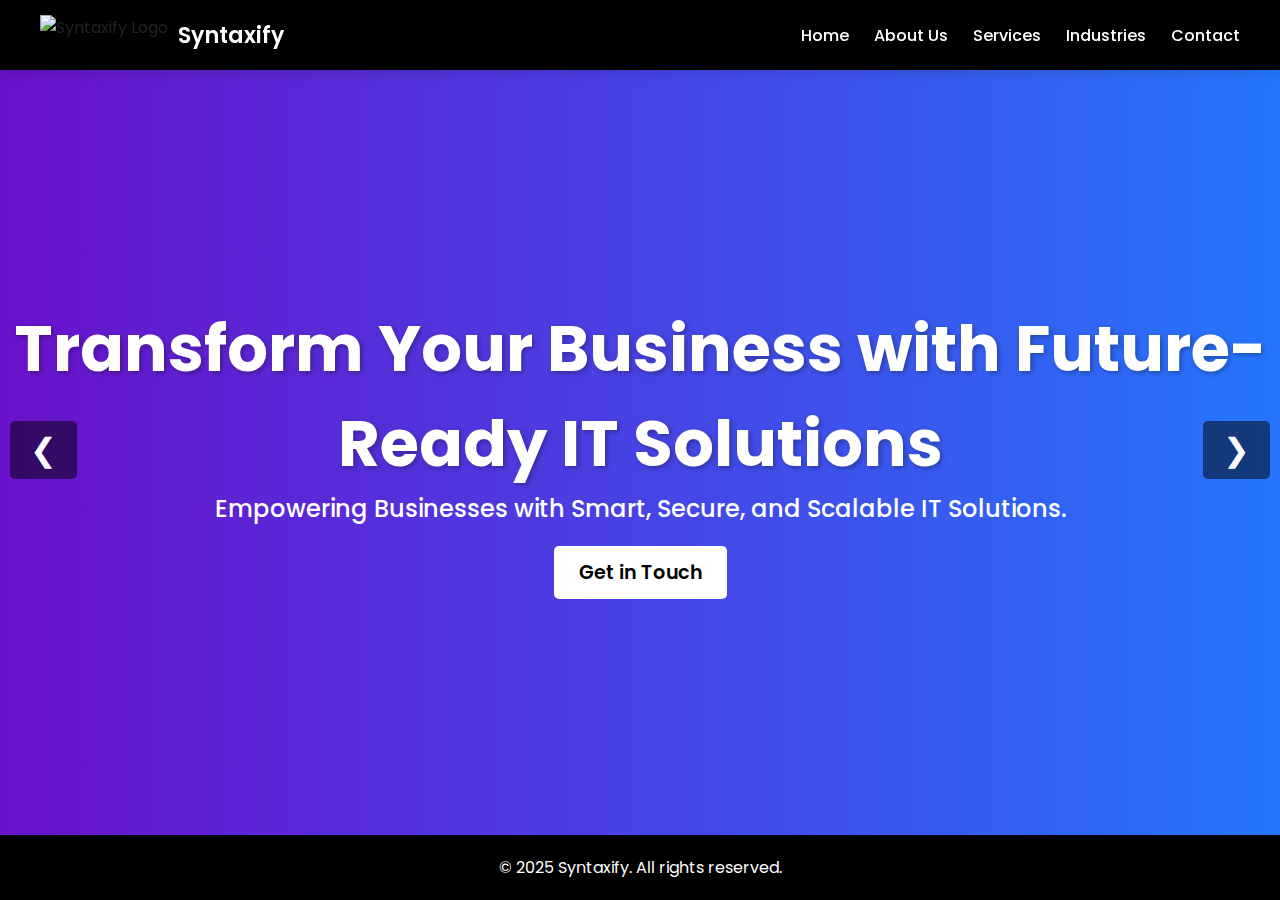
==== index.html @ cf4becc2 "Add files via upload" ====
<!DOCTYPE html>
<html lang="en">
<head>
    <meta charset="UTF-8">
    <meta name="viewport" content="width=device-width, initial-scale=1.0">
    <title>Syntaxify - Home</title>
    <link rel="stylesheet" href="styles.css">
    <script defer src="script.js"></script>
</head>
<body>

    <!-- Header -->
    <header>
        <div class="header-container">
            <div class="logo-container">
                <img src="images/logo.png" alt="Syntaxify Logo" class="logo">
                <span class="logo-text">Syntaxify</span>
            </div>
            <nav>
                <ul class="nav-links">
                    <li><a href="index.html" class="active">Home</a></li>
                    <li><a href="about.html">About Us</a></li>
                    <li><a href="services.html">Services</a></li>
                    <li><a href="industries.html">Industries</a></li>
                    <li><a href="contact.html">Contact</a></li>
                </ul>
            </nav>
        </div>
    </header>

    <!-- Hero Section (Slideshow) -->
    <section class="hero">
        <div class="slider">
            <!-- Slide 1 -->
            <div class="slide active">
                <h1 class="fade-in">Transform Your Business with Future-Ready IT Solutions</h1>
                <p class="fade-in">Empowering Businesses with Smart, Secure, and Scalable IT Solutions.</p>
                <a href="contact.html" class="cta-button fade-in">Get in Touch</a>
            </div>
            <!-- Slide 2 -->
            <div class="slide">
                <h1 class="slide-up">WELCOME TO SYNTAXIFY</h1>
                <p class="slide-up">At Syntaxify, we help small and mid-sized businesses harness the power of technology. From IT strategy and managed services to cybersecurity and digital transformation, we provide tailored solutions that drive growth, efficiency, and security.</p>
                <p class="slide-up">Transform your business with expert-driven IT solutions.</p>
                <a href="contact.html" class="cta-button slide-up">Get in Touch</a>
            </div>
        </div>
        <button class="prev" onclick="prevSlide()">&#10094;</button>
        <button class="next" onclick="nextSlide()">&#10095;</button>
    </section>

    <!-- Footer -->
    <footer>
        <p class="p1">&copy; 2025 Syntaxify. All rights reserved.</p>
    </footer>

</body>
</html>
---- styles.css ----
@import url('https://fonts.googleapis.com/css2?family=Poppins:wght@400;600;700&display=swap');

* {
    margin: 0;
    padding: 0;
    box-sizing: border-box;
}

html,body {
    font-family: 'Poppins', sans-serif;
    background: #f8f9fa;
    color: #222;
    text-align: center;
}

/* === HEADER === */
header {
    background: black;
    padding: 15px 0;
    position: fixed;
    width: 100vw !important; /* Ensures full width */
    top: 0;
    left: 0;
    z-index: 1000;
    box-shadow: 0px 4px 10px rgba(0, 0, 0, 0.1);
}

/* Header Container */
.header-container {
    display: flex;
    justify-content: space-between;
    align-items: center;
    width: 100%;
    max-width: 100vw;
    margin: 0 auto;
    padding: 0 40px;
}

.logo-container {
    display: flex;
    align-items: center;
    gap: 10px;
}

.logo {
    height: 40px;
    animation: fadeIn 1s ease-in-out;
}

.logo-text {
    font-size: 22px;
    font-weight: 600;
    color: white;
}

.nav-links {
    list-style: none;
    display: flex;
    gap: 25px;
    margin-left: auto;
}

.nav-links li a {
    color: white;
    text-decoration: none;
    font-size: 16px;
    font-weight: 500;
    transition: color 0.3s, transform 0.2s ease-in-out;
}

.nav-links li a:hover {
    color: #ffcc00;
    transform: scale(1.1);
}

/* === HERO SECTION === */
.hero {
    width: 100vw;
    height: 70vh;
    background: linear-gradient(to right, #6a11cb, #2575fc);
    color: white;
    display: flex;
    flex-direction: column;
    justify-content: center;
    align-items: center;
    padding: 20px;
    animation: fadeIn 1.5s ease-in-out;
}

.hero h1 {
    font-size: 4rem;
    font-weight: 700;
    animation: slideUp 1s ease-in-out;
}

.hero p {
    font-size: 1.5rem;
    font-weight: 500;
    max-width: 90%;
    animation: slideUp 1.3s ease-in-out;
}
section {
    width: 100vw;
    padding: 50px 5%;
    max-width: 100%;
    margin: auto;
}

.slider {
    position: absolute;
    width: 100%;
    height: 100%;
    display: flex;
    transition: transform 1s ease-in-out;
}

.slide {
    min-width: 100%;
    height: 100%;
    display: flex;
    flex-direction: column;
    justify-content: center;
    align-items: center;
    color: white;
    opacity: 0;
    position: absolute;
    top: 0;
    left: 0;
    right: 0;
    transition: opacity 1s ease-in-out;
}

.slide.active {
    opacity: 1;
    position: relative;
}

/* === Fix for Get in Touch Button Hover Issue on Slide 1 === */
.cta-button {
    margin-top: 20px;
    padding: 12px 25px;
    font-size: 1.2rem;
    font-weight: 600;
    background: white;
    color: black;
    text-decoration: none;
    border-radius: 5px;
    display: inline-block;
    transition: transform 0.3s ease-in-out, background 0.3s ease-in-out;
    z-index: 10;
}

.cta-button:hover {
    background: #ffcc00;
    color: black;
    transform: scale(1.1);
}

/* === Slide Headings & Subheadings === */
h1 {
    font-size: 3.5rem; /* Balanced heading size */
    font-weight: 700;
    text-shadow: 2px 2px 5px rgba(0, 0, 0, 0.3);
}

p {
    font-size: 1.6rem; /* Slightly larger subheading */
    font-weight: 500;
    max-width: 80%;
}

/* Slide Buttons */
button.prev, button.next {
    position: absolute;
    top: 50%;
    transform: translateY(-50%);
    background: rgba(0, 0, 0, 0.5);
    color: white;
    font-size: 2rem;
    border: none;
    cursor: pointer;
    padding: 10px 20px;
    border-radius: 5px;
    transition: background 0.3s ease-in-out;
}

button.prev {
    left: 10px;
}

button.next {
    right: 10px;
}

button.prev:hover, button.next:hover {
    background: rgba(0, 0, 0, 0.8);
}
@import url('https://fonts.googleapis.com/css2?family=Poppins:wght@400;600;700&display=swap');

/* General Reset */
* {
    margin: 0;
    padding: 0;
    box-sizing: border-box;
}

html, body {
    width: 100%;
    overflow-x: hidden;
    font-family: 'Poppins', sans-serif;
    background: #f8f9fa;
    color: #222;
    text-align: center;
}

/* === FIXED HEADER (FULL WIDTH FIX) === */
header {
    background: black;
    padding: 15px 0;
    position: fixed;
    width: 100vw; /* Ensures full width */
    top: 0;
    left: 0;
    z-index: 1000;
}

.header-container {
    display: flex;
    justify-content: space-between;
    align-items: center;
    width: 100%;
    max-width: 100vw;
    margin: 0 auto;
    padding: 0 40px;
}

.logo-container {
    display: flex;
    align-items: center;
    gap: 10px;
}

.logo {
    height: 40px;
}

.logo-text {
    font-size: 22px;
    font-weight: 600;
    color: white;
}

.nav-links {
    list-style: none;
    display: flex;
    gap: 25px;
}

.nav-links li a {
    color: white;
    text-decoration: none;
    font-size: 16px;
    font-weight: 500;
    transition: color 0.3s ease-in-out;
}

.nav-links li a:hover {
    color: #ffcc00;
}

/* === HERO SLIDER === */
.hero {
    position: relative;
    width: 100%;
    height: 100vh;
    overflow: hidden;
    background: linear-gradient(to right, #6a11cb, #2575fc);
    display: flex;
    justify-content: center;
    align-items: center;
}

.slider {
    position: absolute;
    width: 100%;
    height: 100%;
    display: flex;
    transition: transform 1s ease-in-out;
}

.slide {
    min-width: 100%;
    height: 100%;
    display: flex;
    flex-direction: column;
    justify-content: center;
    align-items: center;
    color: white;
    opacity: 0;
    position: absolute;
    top: 0;
    left: 0;
    right: 0;
    transition: opacity 1s ease-in-out;
}

.slide.active {
    opacity: 1;
    position: relative;
}

/* === Fix for Get in Touch Button Hover Issue on Slide 1 === */
.cta-button {
    margin-top: 20px;
    padding: 12px 25px;
    font-size: 1.2rem;
    font-weight: 600;
    background: white;
    color: black;
    text-decoration: none;
    border-radius: 5px;
    display: inline-block;
    transition: transform 0.3s ease-in-out, background 0.3s ease-in-out;
    z-index: 10;
}

.cta-button:hover {
    background: #ffcc00;
    color: black;
    transform: scale(1.1);
}

/* === FOOTER (USING SEPARATE CLASS p1) === */
footer {
    background: black;
    text-align: center;
    position: fixed;
    bottom: 0;
    width: 100vw;
    padding: 8px 0; /* Adjusted padding */
}

.p1 {
    color: white;
    font-size: 1rem; /* Now separate from subheadings */
    text-align: center;
    font-weight: normal;
}

/* === Animations === */
.fade-in {
    animation: fadeIn 1s ease-in-out;
}

.slide-up {
    animation: slideUp 1.3s ease-in-out;
}

@keyframes fadeIn {
    from {
        opacity: 0;
        transform: translateY(10px);
    }
    to {
        opacity: 1;
        transform: translateY(0);
    }
}

@keyframes slideUp {
    from {
        opacity: 0;
        transform: translateY(30px);
    }
    to {
        opacity: 1;
        transform: translateY(0);
    }
}


/* === FOOTER (NOW FORCED TO BE SMALLER THAN SUBHEADINGS) === */
footer {
    background: black;
    color: white;
    padding: 20px; /* Further reduced padding */
    text-align: center;
    position: fixed;
    bottom: 0;
    width: 100vw;
    font-size: 0.9rem !important; /* Forced smaller than subheadings */
    display: flex;
    justify-content: center;
    align-items: center;
}

/* === Animations === */
.fade-in {
    animation: fadeIn 1s ease-in-out;
}

.slide-up {
    animation: slideUp 1.3s ease-in-out;
}

@keyframes fadeIn {
    from {
        opacity: 0;
        transform: translateY(10px);
    }
    to {
        opacity: 1;
        transform: translateY(0);
    }
}

@keyframes slideUp {
    from {
        opacity: 0;
        transform: translateY(30px);
    }
    to {
        opacity: 1;
        transform: translateY(0);
    }
}
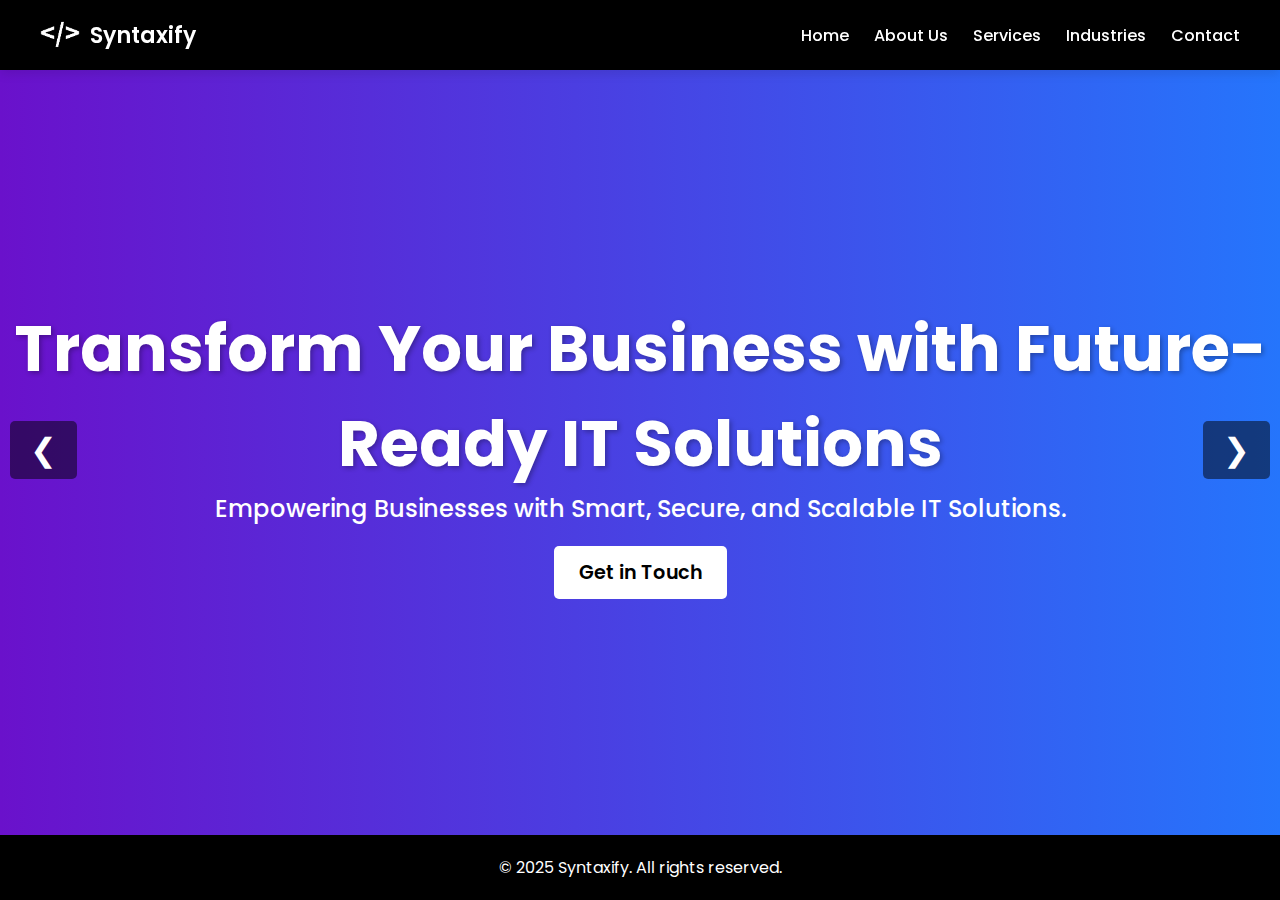
==== commit c3c8cac5: "Update index.html" ====
--- a/index.html
+++ b/index.html
@@ -4,6 +4,7 @@
     <meta charset="UTF-8">
     <meta name="viewport" content="width=device-width, initial-scale=1.0">
     <title>Syntaxify - Home</title>
+    <link rel="icon" href="images/logo.png">
     <link rel="stylesheet" href="styles.css">
     <script defer src="script.js"></script>
 </head>
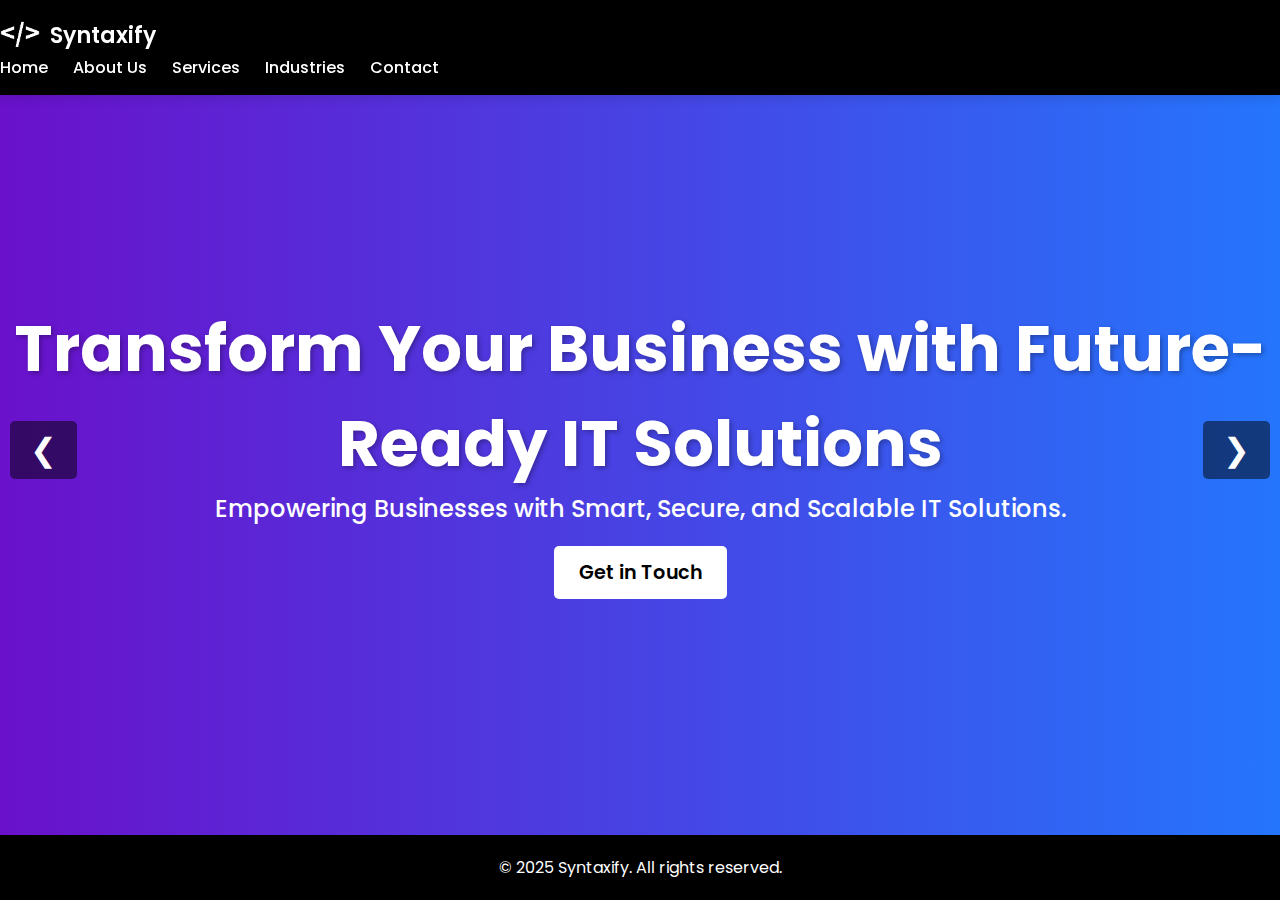
==== commit 8a35b4d8: "Update index.html" ====
--- a/index.html
+++ b/index.html
@@ -3,30 +3,45 @@
 <head>
     <meta charset="UTF-8">
     <meta name="viewport" content="width=device-width, initial-scale=1.0">
+    <meta name="theme-color" content="#2575fc">
     <title>Syntaxify - Home</title>
-    <link rel="icon" href="images/logo.png">
+    
+    <!-- PWA Manifest -->
+    <link rel="manifest" href="manifest.json">
+    
+    <!-- Stylesheet -->
     <link rel="stylesheet" href="styles.css">
+    
+    <!-- Scripts -->
     <script defer src="script.js"></script>
+    
+    <!-- Service Worker Registration -->
+    <script>
+        if ("serviceWorker" in navigator) {
+            navigator.serviceWorker.register("/service-worker.js")
+                .then(() => console.log("Service Worker Registered"))
+                .catch(err => console.log("Service Worker Registration Failed", err));
+        }
+    </script>
 </head>
 <body>
 
     <!-- Header -->
     <header>
-        <div class="header-container">
-            <div class="logo-container">
-                <img src="images/logo.png" alt="Syntaxify Logo" class="logo">
-                <span class="logo-text">Syntaxify</span>
-            </div>
-            <nav>
-                <ul class="nav-links">
-                    <li><a href="index.html" class="active">Home</a></li>
-                    <li><a href="about.html">About Us</a></li>
-                    <li><a href="services.html">Services</a></li>
-                    <li><a href="industries.html">Industries</a></li>
-                    <li><a href="contact.html">Contact</a></li>
-                </ul>
-            </nav>
+        <div class="logo-container">
+            <img src="images/logo.png" alt="Syntaxify Logo" class="logo">
+            <span class="logo-text">Syntaxify</span>
         </div>
+        <nav>
+            <ul class="nav-links">
+                <li><a href="index.html" class="active">Home</a></li>
+                <li><a href="about.html">About Us</a></li>
+                <li><a href="services.html">Services</a></li>
+                <li><a href="industries.html">Industries</a></li>
+                <li><a href="contact.html">Contact</a></li>
+            </ul>
+        </nav>
+        <div class="menu-toggle" onclick="toggleMenu()">☰</div>
     </header>
 
     <!-- Hero Section (Slideshow) -->
@@ -55,5 +70,24 @@
         <p class="p1">&copy; 2025 Syntaxify. All rights reserved.</p>
     </footer>
 
+    <script>
+        function toggleMenu() {
+            const nav = document.querySelector(".nav-links");
+            nav.classList.toggle("active");
+        }
+
+        // Hide menu toggle button on desktop
+        function checkScreenSize() {
+            const toggleButton = document.querySelector(".menu-toggle");
+            if (window.innerWidth > 768) {
+                toggleButton.style.display = "none";
+            } else {
+                toggleButton.style.display = "block";
+            }
+        }
+        
+        window.addEventListener("resize", checkScreenSize);
+        document.addEventListener("DOMContentLoaded", checkScreenSize);
+    </script>
 </body>
 </html>
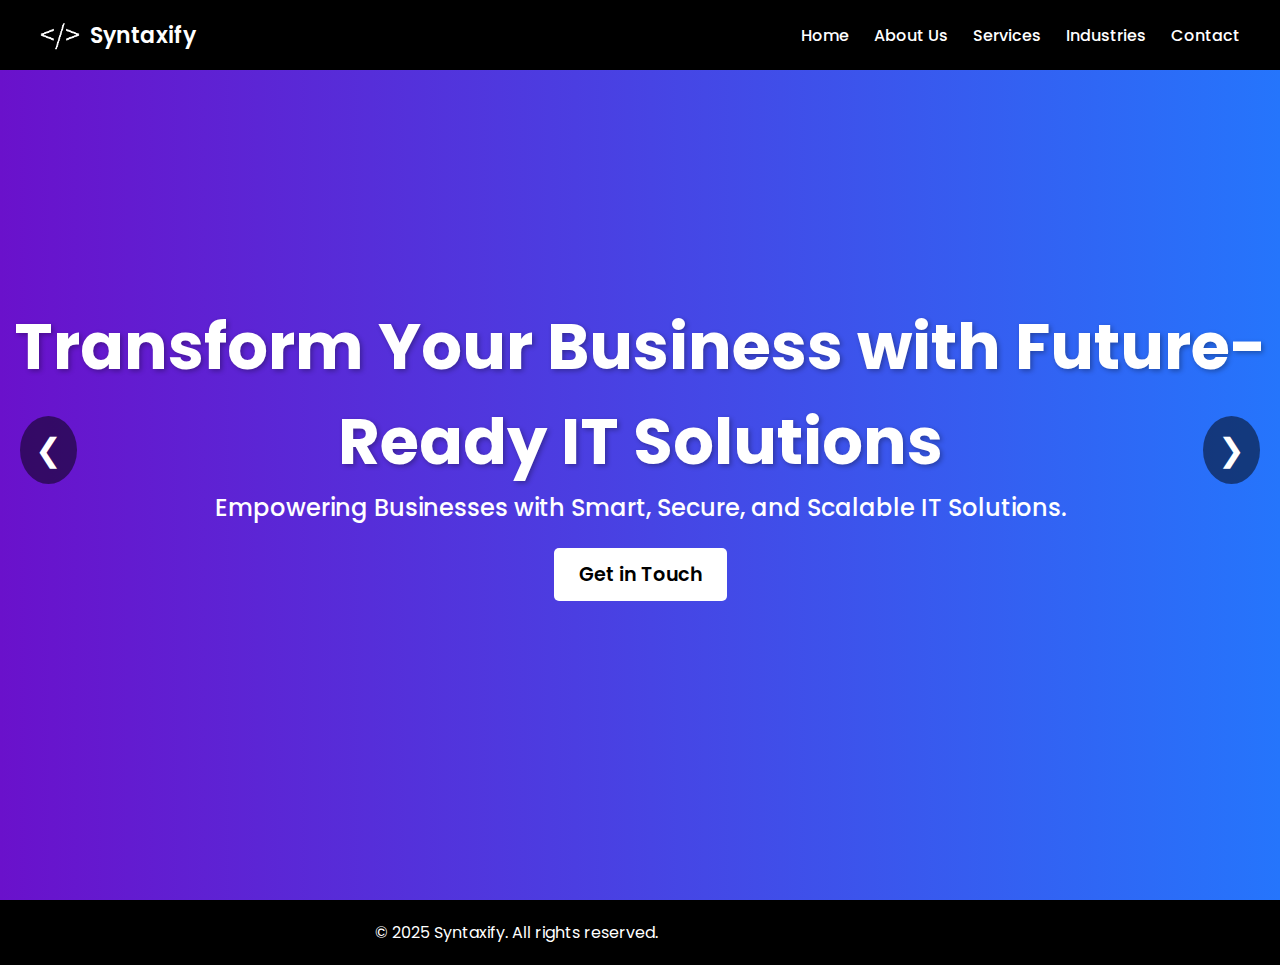
==== commit 4b792ec5: "Update index.html" ====
--- a/index.html
+++ b/index.html
@@ -74,6 +74,15 @@
         function toggleMenu() {
             const nav = document.querySelector(".nav-links");
             nav.classList.toggle("active");
+            
+            // Add animation effect
+            if (nav.classList.contains("active")) {
+                nav.style.transform = "translateY(0)";
+                nav.style.opacity = "1";
+            } else {
+                nav.style.transform = "translateY(-100%)";
+                nav.style.opacity = "0";
+            }
         }
 
         // Hide menu toggle button on desktop
--- a/styles.css
+++ b/styles.css
@@ -1,31 +1,34 @@
 @import url('https://fonts.googleapis.com/css2?family=Poppins:wght@400;600;700&display=swap');
-
 * {
     margin: 0;
     padding: 0;
     box-sizing: border-box;
 }
 
-html,body {
+html, body {
     font-family: 'Poppins', sans-serif;
     background: #f8f9fa;
     color: #222;
     text-align: center;
-}
-
-/* === HEADER === */
+    width: 100%;
+    overflow-x: hidden;
+}
+
+/* === FIXED HEADER (PREVENT OVERLAP) === */
 header {
     background: black;
     padding: 15px 0;
     position: fixed;
-    width: 100vw !important; /* Ensures full width */
+    width: 100%;
+    height: 70px; /* Set height to prevent layout shifts */
     top: 0;
     left: 0;
     z-index: 1000;
-    box-shadow: 0px 4px 10px rgba(0, 0, 0, 0.1);
-}
-
-/* Header Container */
+    display: flex;
+    justify-content: space-between;
+    align-items: center;
+    padding: 0 40px;
+}
 .header-container {
     display: flex;
     justify-content: space-between;
@@ -35,7 +38,6 @@
     margin: 0 auto;
     padding: 0 40px;
 }
-
 .logo-container {
     display: flex;
     align-items: center;
@@ -44,7 +46,6 @@
 
 .logo {
     height: 40px;
-    animation: fadeIn 1s ease-in-out;
 }
 
 .logo-text {
@@ -53,11 +54,11 @@
     color: white;
 }
 
+
 .nav-links {
     list-style: none;
     display: flex;
     gap: 25px;
-    margin-left: auto;
 }
 
 .nav-links li a {
@@ -65,12 +66,52 @@
     text-decoration: none;
     font-size: 16px;
     font-weight: 500;
-    transition: color 0.3s, transform 0.2s ease-in-out;
+    transition: color 0.3s ease-in-out;
 }
 
 .nav-links li a:hover {
     color: #ffcc00;
-    transform: scale(1.1);
+}
+menu-toggle {
+    display: none;
+    font-size: 24px;
+    color: white;
+    cursor: pointer;
+    z-index: 1100;
+}
+
+@media (max-width: 768px) {
+    .nav-links {
+        display: none;
+        flex-direction: column;
+        position: absolute;
+        top: 70px;
+        right: 0;
+        background: black;
+        width: 100%;
+        text-align: center;
+        z-index: 1000;
+        padding: 10px 0;
+    }
+
+    .nav-links.active {
+        display: flex;
+    }
+
+    .nav-links li {
+        padding: 15px 0;
+    }
+
+    .menu-toggle {
+        display: block;
+        font-size: 24px;
+        color: white;
+        cursor: pointer;
+        position: absolute;
+        top: 15px;
+        right: 20px;
+        z-index: 1100;
+    }
 }
 
 /* === HERO SECTION === */
@@ -169,7 +210,7 @@
     max-width: 80%;
 }
 
-/* Slide Buttons */
+/* === SLIDER BUTTONS FIX (POSITIONING) === */
 button.prev, button.next {
     position: absolute;
     top: 50%;
@@ -179,137 +220,73 @@
     font-size: 2rem;
     border: none;
     cursor: pointer;
-    padding: 10px 20px;
-    border-radius: 5px;
+    padding: 15px;
+    border-radius: 50%;
     transition: background 0.3s ease-in-out;
 }
 
 button.prev {
-    left: 10px;
+    left: 20px;
 }
 
 button.next {
-    right: 10px;
+    right: 20px;
 }
 
 button.prev:hover, button.next:hover {
     background: rgba(0, 0, 0, 0.8);
 }
-@import url('https://fonts.googleapis.com/css2?family=Poppins:wght@400;600;700&display=swap');
-
-/* General Reset */
-* {
-    margin: 0;
-    padding: 0;
-    box-sizing: border-box;
-}
-
-html, body {
-    width: 100%;
-    overflow-x: hidden;
-    font-family: 'Poppins', sans-serif;
-    background: #f8f9fa;
-    color: #222;
-    text-align: center;
-}
-
-/* === FIXED HEADER (FULL WIDTH FIX) === */
-header {
-    background: black;
-    padding: 15px 0;
-    position: fixed;
-    width: 100vw; /* Ensures full width */
-    top: 0;
-    left: 0;
-    z-index: 1000;
-}
-
-.header-container {
-    display: flex;
-    justify-content: space-between;
-    align-items: center;
-    width: 100%;
-    max-width: 100vw;
-    margin: 0 auto;
-    padding: 0 40px;
-}
-
-.logo-container {
-    display: flex;
-    align-items: center;
-    gap: 10px;
-}
-
-.logo {
-    height: 40px;
-}
-
-.logo-text {
-    font-size: 22px;
-    font-weight: 600;
-    color: white;
-}
-
-.nav-links {
-    list-style: none;
-    display: flex;
-    gap: 25px;
-}
-
-.nav-links li a {
-    color: white;
-    text-decoration: none;
-    font-size: 16px;
-    font-weight: 500;
-    transition: color 0.3s ease-in-out;
-}
-
-.nav-links li a:hover {
-    color: #ffcc00;
-}
+
+@media (max-width: 768px) {
+    button.prev, button.next {
+        padding: 10px;
+        font-size: 1.5rem;
+    }
+
+    button.prev {
+        left: 10px;
+    }
+
+    button.next {
+        right: 10px;
+    }
+}
+
 
 /* === HERO SLIDER === */
 .hero {
-    position: relative;
     width: 100%;
     height: 100vh;
-    overflow: hidden;
     background: linear-gradient(to right, #6a11cb, #2575fc);
-    display: flex;
-    justify-content: center;
-    align-items: center;
-}
-
-.slider {
-    position: absolute;
-    width: 100%;
-    height: 100%;
-    display: flex;
-    transition: transform 1s ease-in-out;
-}
-
-.slide {
-    min-width: 100%;
-    height: 100%;
+    color: white;
     display: flex;
     flex-direction: column;
     justify-content: center;
     align-items: center;
-    color: white;
-    opacity: 0;
-    position: absolute;
-    top: 0;
-    left: 0;
-    right: 0;
-    transition: opacity 1s ease-in-out;
-}
-
-.slide.active {
-    opacity: 1;
-    position: relative;
-}
-
-/* === Fix for Get in Touch Button Hover Issue on Slide 1 === */
+    text-align: center;
+    padding: 40px 20px;
+}
+.hero h1 {
+    font-size: 4rem;
+    font-weight: 700;
+}
+
+.hero p {
+    font-size: 1.5rem;
+    max-width: 70%;
+    line-height: 1.6;
+}
+
+@media (max-width: 768px) {
+    .hero h1 {
+        font-size: 2.5rem;
+    }
+    .hero p {
+        font-size: 1.2rem;
+        max-width: 90%;
+    }
+}
+
 .cta-button {
     margin-top: 20px;
     padding: 12px 25px;
@@ -330,6 +307,10 @@
     transform: scale(1.1);
 }
 
+
+
+
+
 /* === FOOTER (USING SEPARATE CLASS p1) === */
 footer {
     background: black;
@@ -379,19 +360,19 @@
 }
 
 
-/* === FOOTER (NOW FORCED TO BE SMALLER THAN SUBHEADINGS) === */
 footer {
     background: black;
     color: white;
-    padding: 20px; /* Further reduced padding */
+    padding: 20px;
+    width: 100%;
     text-align: center;
-    position: fixed;
-    bottom: 0;
-    width: 100vw;
-    font-size: 0.9rem !important; /* Forced smaller than subheadings */
-    display: flex;
-    justify-content: center;
-    align-items: center;
+    position: relative;
+}
+
+@media (max-width: 768px) {
+    footer {
+        padding-bottom: 60px;
+    }
 }
 
 /* === Animations === */
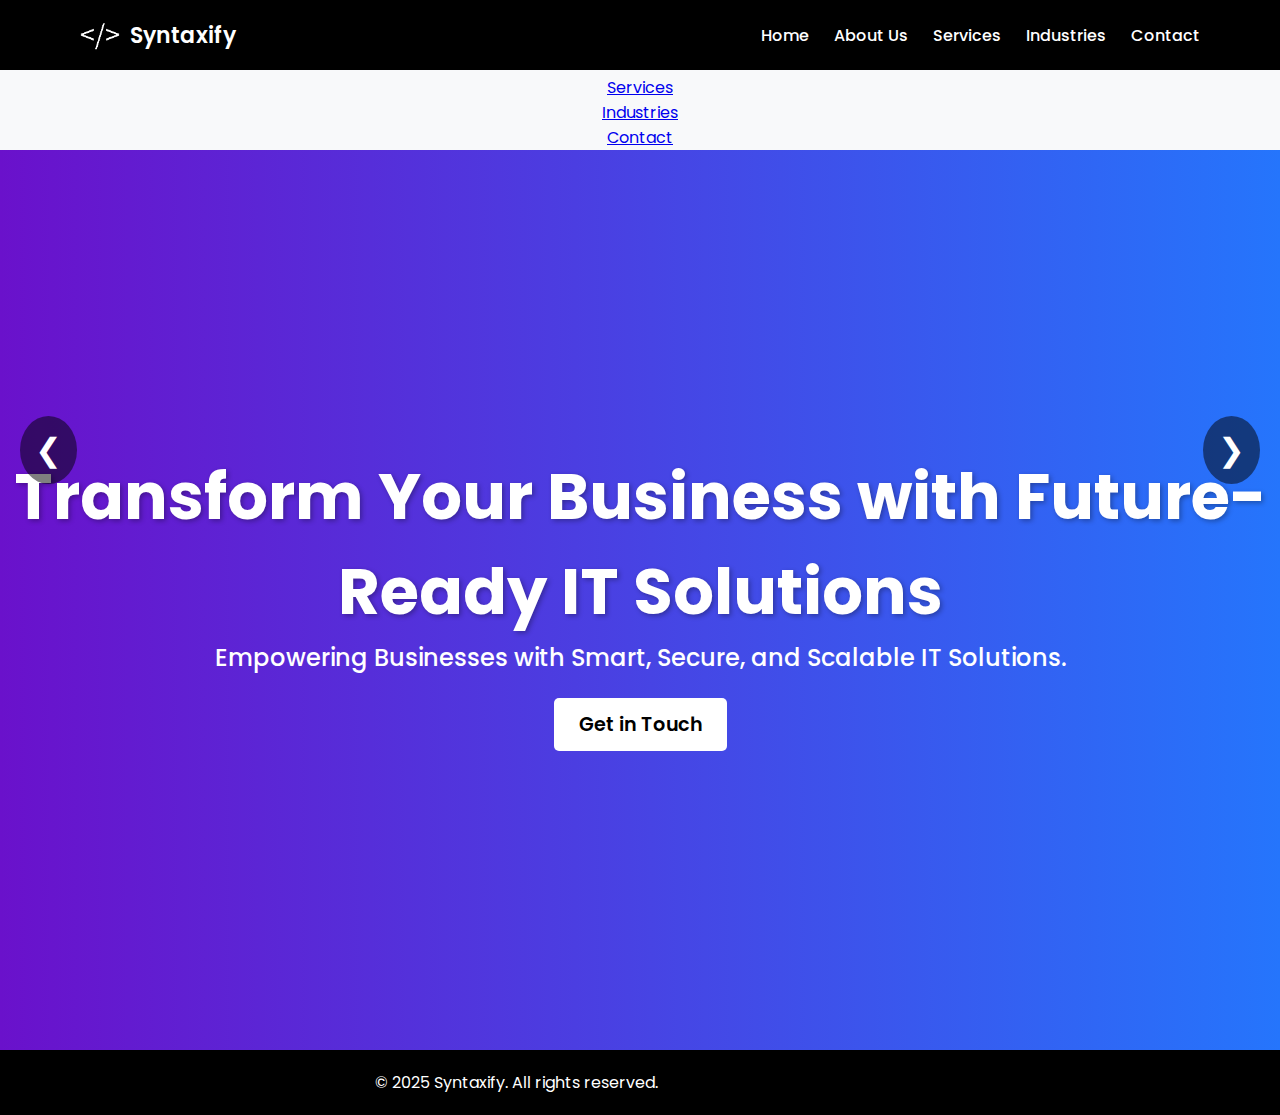
==== commit fa9c8d91: "Update index.html" ====
--- a/index.html
+++ b/index.html
@@ -28,21 +28,36 @@
 
     <!-- Header -->
     <header>
-        <div class="logo-container">
-            <img src="images/logo.png" alt="Syntaxify Logo" class="logo">
-            <span class="logo-text">Syntaxify</span>
+        <div class="header-container">
+            <div class="logo-container">
+                <img src="images/logo.png" alt="Syntaxify Logo" class="logo">
+                <span class="logo-text">Syntaxify</span>
+            </div>
+            <nav>
+                <ul class="nav-links">
+                    <li><a href="index.html" class="active">Home</a></li>
+                    <li><a href="about.html">About Us</a></li>
+                    <li><a href="services.html">Services</a></li>
+                    <li><a href="industries.html">Industries</a></li>
+                    <li><a href="contact.html">Contact</a></li>
+                </ul>
+            </nav>
+            <!-- Mobile Menu Toggle Button (Hidden on Desktop) -->
+            <div class="menu-toggle" onclick="toggleMenu()">☰</div>
         </div>
-        <nav>
-            <ul class="nav-links">
-                <li><a href="index.html" class="active">Home</a></li>
-                <li><a href="about.html">About Us</a></li>
-                <li><a href="services.html">Services</a></li>
-                <li><a href="industries.html">Industries</a></li>
-                <li><a href="contact.html">Contact</a></li>
-            </ul>
-        </nav>
-        <div class="menu-toggle" onclick="toggleMenu()">☰</div>
     </header>
+
+    <!-- Mobile Sidebar Navigation -->
+    <div class="mobile-nav">
+        <span class="close-menu" onclick="toggleMenu()">&times;</span>
+        <ul>
+            <li><a href="index.html" onclick="toggleMenu()">Home</a></li>
+            <li><a href="about.html" onclick="toggleMenu()">About Us</a></li>
+            <li><a href="services.html" onclick="toggleMenu()">Services</a></li>
+            <li><a href="industries.html" onclick="toggleMenu()">Industries</a></li>
+            <li><a href="contact.html" onclick="toggleMenu()">Contact</a></li>
+        </ul>
+    </div>
 
     <!-- Hero Section (Slideshow) -->
     <section class="hero">
@@ -72,20 +87,11 @@
 
     <script>
         function toggleMenu() {
-            const nav = document.querySelector(".nav-links");
+            const nav = document.querySelector(".mobile-nav");
             nav.classList.toggle("active");
-            
-            // Add animation effect
-            if (nav.classList.contains("active")) {
-                nav.style.transform = "translateY(0)";
-                nav.style.opacity = "1";
-            } else {
-                nav.style.transform = "translateY(-100%)";
-                nav.style.opacity = "0";
-            }
         }
 
-        // Hide menu toggle button on desktop
+        // Ensure toggle button only appears on mobile
         function checkScreenSize() {
             const toggleButton = document.querySelector(".menu-toggle");
             if (window.innerWidth > 768) {
--- a/styles.css
+++ b/styles.css
@@ -81,27 +81,6 @@
 }
 
 @media (max-width: 768px) {
-    .nav-links {
-        display: none;
-        flex-direction: column;
-        position: absolute;
-        top: 70px;
-        right: 0;
-        background: black;
-        width: 100%;
-        text-align: center;
-        z-index: 1000;
-        padding: 10px 0;
-    }
-
-    .nav-links.active {
-        display: flex;
-    }
-
-    .nav-links li {
-        padding: 15px 0;
-    }
-
     .menu-toggle {
         display: block;
         font-size: 24px;
@@ -111,6 +90,37 @@
         top: 15px;
         right: 20px;
         z-index: 1100;
+    }
+
+    .nav-links {
+        display: flex;
+        flex-direction: column;
+        position: absolute;
+        top: 60px;
+        right: 0;
+        background: black;
+        width: 100%;
+        text-align: center;
+        z-index: 1000;
+        padding: 10px 0;
+        transform: translateY(-100%);
+        opacity: 0;
+        transition: transform 0.5s ease-in-out, opacity 0.5s ease-in-out;
+    }
+
+    .nav-links.active {
+        transform: translateY(0);
+        opacity: 1;
+    }
+
+    .nav-links li {
+        padding: 15px 0;
+    }
+
+    .nav-links li a {
+        color: white;
+        font-size: 18px;
+        text-decoration: none;
     }
 }
 
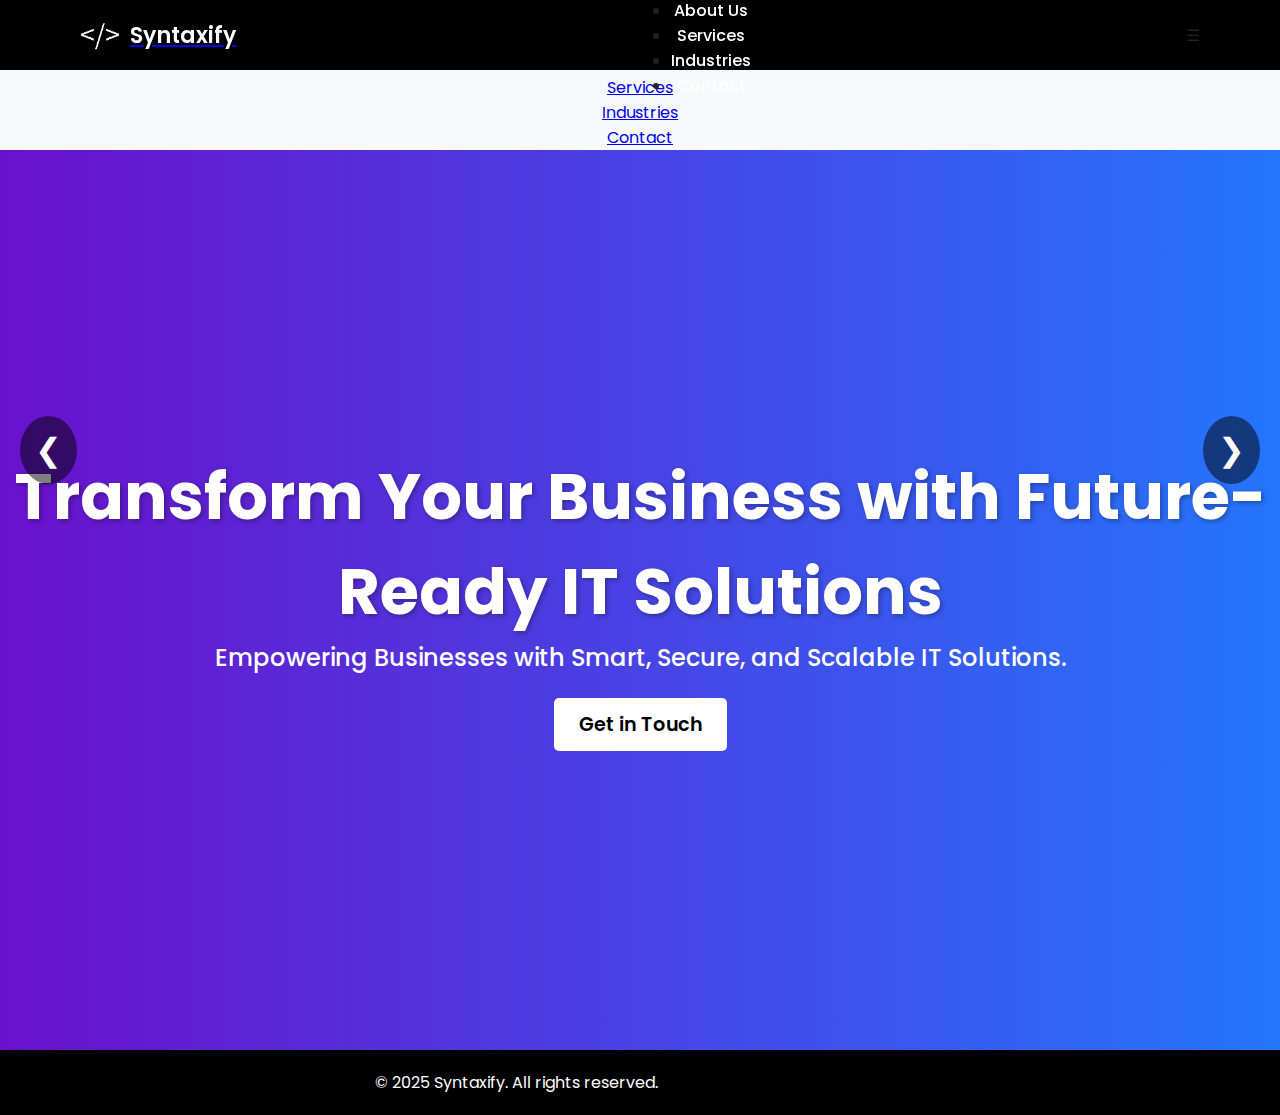
==== commit dcae7130: "Update index.html" ====
--- a/index.html
+++ b/index.html
@@ -1,108 +1,100 @@
 <!DOCTYPE html>
 <html lang="en">
 <head>
-    <meta charset="UTF-8">
-    <meta name="viewport" content="width=device-width, initial-scale=1.0">
-    <meta name="theme-color" content="#2575fc">
-    <title>Syntaxify - Home</title>
-    
-    <!-- PWA Manifest -->
-    <link rel="manifest" href="manifest.json">
-    
-    <!-- Stylesheet -->
-    <link rel="stylesheet" href="styles.css">
-    
-    <!-- Scripts -->
-    <script defer src="script.js"></script>
-    
-    <!-- Service Worker Registration -->
-    <script>
-        if ("serviceWorker" in navigator) {
-            navigator.serviceWorker.register("/service-worker.js")
-                .then(() => console.log("Service Worker Registered"))
-                .catch(err => console.log("Service Worker Registration Failed", err));
-        }
-    </script>
+  <meta charset="UTF-8" />
+  <meta name="viewport" content="width=device-width, initial-scale=1.0" />
+  <meta name="theme-color" content="#2575fc" />
+  <title>Syntaxify - Home</title>
+
+  <!-- PWA Manifest -->
+  <link rel="manifest" href="manifest.json" />
+
+  <!-- Stylesheet -->
+  <link rel="stylesheet" href="styles.css" />
+
+  <!-- Script -->
+  <script defer src="script.js"></script>
+
+  <!-- Service Worker Registration -->
+  <script>
+    if ("serviceWorker" in navigator) {
+      navigator.serviceWorker
+        .register("/service-worker.js")
+        .then(() => console.log("Service Worker Registered"))
+        .catch((err) => console.log("Service Worker Registration Failed", err));
+    }
+  </script>
 </head>
 <body>
+  <!-- Header -->
+  <header>
+    <div class="header-container">
+      <a href="index.html" class="logo-container">
+        <img src="images/logo.png" alt="Syntaxify Logo" class="logo" />
+        <span class="logo-text">Syntaxify</span>
+      </a>
 
-    <!-- Header -->
-    <header>
-        <div class="header-container">
-            <div class="logo-container">
-                <img src="images/logo.png" alt="Syntaxify Logo" class="logo">
-                <span class="logo-text">Syntaxify</span>
-            </div>
-            <nav>
-                <ul class="nav-links">
-                    <li><a href="index.html" class="active">Home</a></li>
-                    <li><a href="about.html">About Us</a></li>
-                    <li><a href="services.html">Services</a></li>
-                    <li><a href="industries.html">Industries</a></li>
-                    <li><a href="contact.html">Contact</a></li>
-                </ul>
-            </nav>
-            <!-- Mobile Menu Toggle Button (Hidden on Desktop) -->
-            <div class="menu-toggle" onclick="toggleMenu()">☰</div>
-        </div>
-    </header>
+      <!-- Desktop Navigation -->
+      <nav class="nav-links">
+        <ul>
+          <li><a href="index.html" class="active">Home</a></li>
+          <li><a href="about.html">About Us</a></li>
+          <li><a href="services.html">Services</a></li>
+          <li><a href="industries.html">Industries</a></li>
+          <li><a href="contact.html">Contact</a></li>
+        </ul>
+      </nav>
 
-    <!-- Mobile Sidebar Navigation -->
-    <div class="mobile-nav">
-        <span class="close-menu" onclick="toggleMenu()">&times;</span>
-        <ul>
-            <li><a href="index.html" onclick="toggleMenu()">Home</a></li>
-            <li><a href="about.html" onclick="toggleMenu()">About Us</a></li>
-            <li><a href="services.html" onclick="toggleMenu()">Services</a></li>
-            <li><a href="industries.html" onclick="toggleMenu()">Industries</a></li>
-            <li><a href="contact.html" onclick="toggleMenu()">Contact</a></li>
-        </ul>
+      <!-- Mobile Toggle Button -->
+      <div class="menu-toggle" onclick="toggleMenu()">☰</div>
     </div>
+  </header>
 
-    <!-- Hero Section (Slideshow) -->
-    <section class="hero">
-        <div class="slider">
-            <!-- Slide 1 -->
-            <div class="slide active">
-                <h1 class="fade-in">Transform Your Business with Future-Ready IT Solutions</h1>
-                <p class="fade-in">Empowering Businesses with Smart, Secure, and Scalable IT Solutions.</p>
-                <a href="contact.html" class="cta-button fade-in">Get in Touch</a>
-            </div>
-            <!-- Slide 2 -->
-            <div class="slide">
-                <h1 class="slide-up">WELCOME TO SYNTAXIFY</h1>
-                <p class="slide-up">At Syntaxify, we help small and mid-sized businesses harness the power of technology. From IT strategy and managed services to cybersecurity and digital transformation, we provide tailored solutions that drive growth, efficiency, and security.</p>
-                <p class="slide-up">Transform your business with expert-driven IT solutions.</p>
-                <a href="contact.html" class="cta-button slide-up">Get in Touch</a>
-            </div>
-        </div>
-        <button class="prev" onclick="prevSlide()">&#10094;</button>
-        <button class="next" onclick="nextSlide()">&#10095;</button>
-    </section>
+  <!-- Mobile Sidebar Navigation -->
+  <div class="mobile-nav">
+    <span class="close-menu" onclick="toggleMenu()">&times;</span>
+    <ul>
+      <li><a href="index.html" onclick="toggleMenu()">Home</a></li>
+      <li><a href="about.html" onclick="toggleMenu()">About Us</a></li>
+      <li><a href="services.html" onclick="toggleMenu()">Services</a></li>
+      <li><a href="industries.html" onclick="toggleMenu()">Industries</a></li>
+      <li><a href="contact.html" onclick="toggleMenu()">Contact</a></li>
+    </ul>
+  </div>
 
-    <!-- Footer -->
-    <footer>
-        <p class="p1">&copy; 2025 Syntaxify. All rights reserved.</p>
-    </footer>
+  <!-- Overlay -->
+  <div class="menu-overlay" onclick="toggleMenu()"></div>
 
-    <script>
-        function toggleMenu() {
-            const nav = document.querySelector(".mobile-nav");
-            nav.classList.toggle("active");
-        }
+  <!-- Hero Section -->
+  <section class="hero">
+    <div class="slider">
+      <div class="slide active">
+        <h1 class="fade-in">Transform Your Business with Future-Ready IT Solutions</h1>
+        <p class="fade-in">Empowering Businesses with Smart, Secure, and Scalable IT Solutions.</p>
+        <a href="contact.html" class="cta-button fade-in">Get in Touch</a>
+      </div>
+      <div class="slide">
+        <h1 class="slide-up">WELCOME TO SYNTAXIFY</h1>
+        <p class="slide-up">At Syntaxify, we help small and mid-sized businesses harness the power of technology. From IT strategy and managed services to cybersecurity and digital transformation, we provide tailored solutions that drive growth, efficiency, and security.</p>
+        <p class="slide-up">Transform your business with expert-driven IT solutions.</p>
+        <a href="contact.html" class="cta-button slide-up">Get in Touch</a>
+      </div>
+    </div>
+    <button class="prev" onclick="prevSlide()">&#10094;</button>
+    <button class="next" onclick="nextSlide()">&#10095;</button>
+  </section>
 
-        // Ensure toggle button only appears on mobile
-        function checkScreenSize() {
-            const toggleButton = document.querySelector(".menu-toggle");
-            if (window.innerWidth > 768) {
-                toggleButton.style.display = "none";
-            } else {
-                toggleButton.style.display = "block";
-            }
-        }
-        
-        window.addEventListener("resize", checkScreenSize);
-        document.addEventListener("DOMContentLoaded", checkScreenSize);
-    </script>
+  <!-- Footer -->
+  <footer>
+    <p class="p1">&copy; 2025 Syntaxify. All rights reserved.</p>
+  </footer>
+
+  <!-- Mobile Menu Toggle Logic -->
+  <script>
+    function toggleMenu() {
+      document.querySelector(".mobile-nav").classList.toggle("active");
+      document.querySelector(".menu-overlay").classList.toggle("active");
+    }
+  </script>
 </body>
 </html>
--- a/styles.css
+++ b/styles.css
@@ -124,6 +124,7 @@
     }
 }
 
+
 /* === HERO SECTION === */
 .hero {
     width: 100vw;
@@ -295,6 +296,62 @@
         font-size: 1.2rem;
         max-width: 90%;
     }
+    /* Mobile Sidebar Navigation */
+.mobile-nav {
+    position: fixed;
+    top: 0;
+    right: -100%;
+    width: 100%;
+    height: 100vh; /* Full screen height */
+    background: black;
+    color: white;
+    display: flex;
+    flex-direction: column;
+    align-items: center;
+    justify-content: center; /* Centers menu items */
+    transition: right 0.4s ease-in-out;
+    z-index: 1000;
+    overflow-y: auto; /* Enables scrolling if content exceeds screen */
+}
+
+.mobile-nav.active {
+    right: 0;
+}
+
+.mobile-nav ul {
+    list-style: none;
+    padding: 0;
+    width: 100%;
+    text-align: center;
+}
+
+.mobile-nav ul li {
+    padding: 15px 0;
+    width: 100%;
+}
+
+.mobile-nav ul li a {
+    color: white;
+    font-size: 20px;
+    text-decoration: none;
+    display: block;
+    padding: 15px;
+}
+
+.mobile-nav ul li a:hover {
+    background: rgba(255, 255, 255, 0.2);
+}
+
+/* Close Button */
+.close-menu {
+    position: absolute;
+    top: 15px;
+    right: 20px;
+    font-size: 28px;
+    cursor: pointer;
+    color: white;
+}
+
 }
 
 .cta-button {
